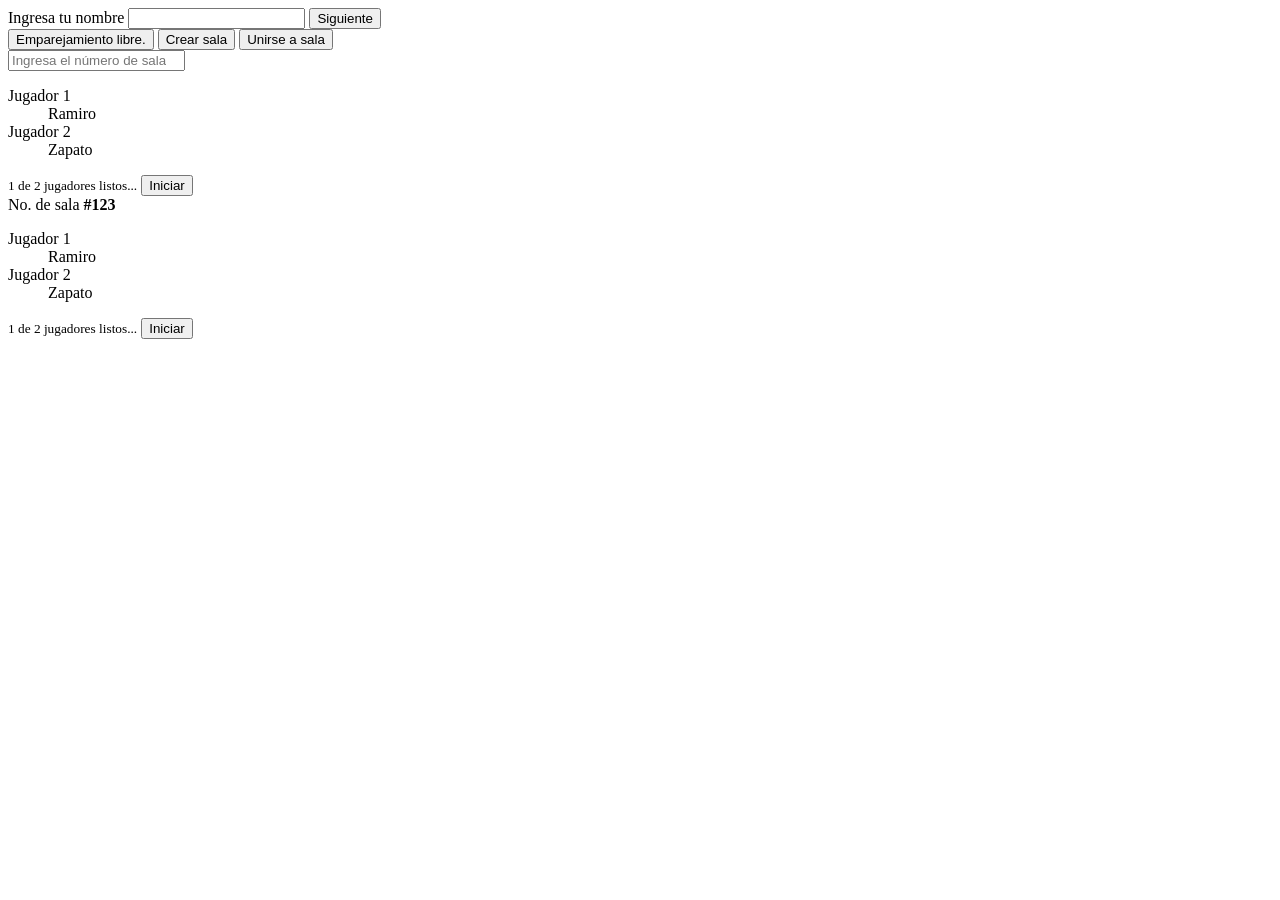
==== Web/Html/Index.html @ 59140bf2 "Respuesta de solicitud http de html, css y js." ====
﻿<!DOCTYPE html>
<html lang="en">
<head>
    <meta charset="UTF-8">
    <meta name="viewport" content="width=device-width, initial-scale=1.0">
    <title>Battleship</title>
    <link rel="stylesheet" href="/battleship/css/Style.css">
    <script src="/battleship/js/Index.js"></script>
</head>
<body>
    <main>
        <div id="ingreso">
            <form>

                <label for="nombreUsuario">Ingresa tu nombre</label>
                <input id="nombreUsuario" type="text" />

                <button type="submit">Siguiente</button>
            </form>
        </div>

        <div id="seleccion">
            <button>Emparejamiento libre.</button>
            <button>Crear sala</button>
            <button>Unirse a sala</button>
        </div>

        <div id="sala">
            <form>
                <input type="number" placeholder="Ingresa el número de sala" />
                <dl title="Jugadores">
                    <dt>Jugador 1</dt>
                    <dd>Ramiro</dd>
                    <dt>Jugador 2</dt>
                    <dd>Zapato</dd>
                </dl>
                <small> 1 de 2 jugadores listos...</small>

                <button>Iniciar</button>
            </form>
        </div>

        <div id="espera">
            <span>No. de sala <b>#123</b></span>

            <dl title="Jugadores">
                <dt>Jugador 1</dt>
                <dd>Ramiro</dd>
                <dt>Jugador 2</dt>
                <dd>Zapato</dd>
            </dl>

            <small> 1 de 2 jugadores listos...</small>
            <button>Iniciar</button>


        </div>
    </main>
</body>
</html>
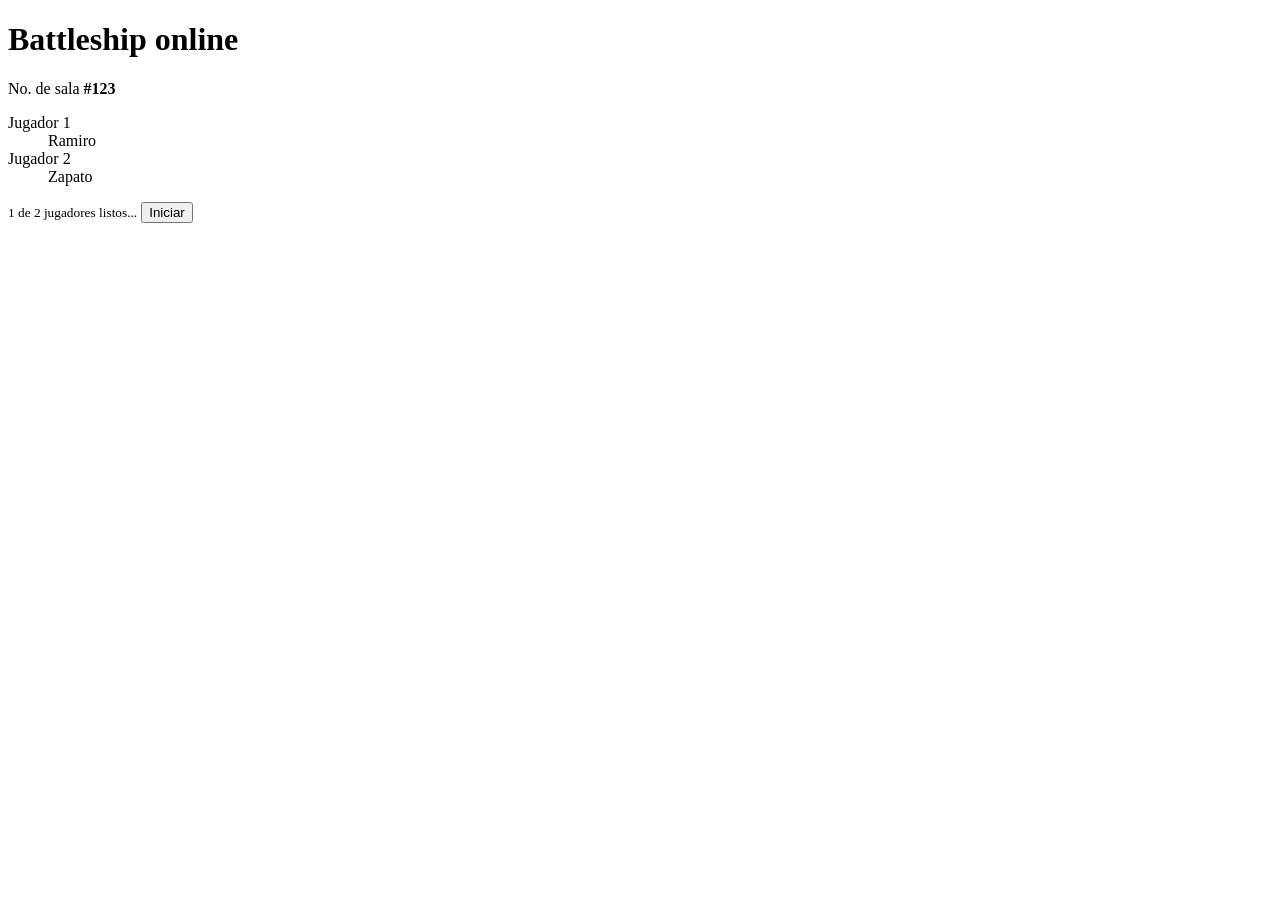
==== commit 2bcfa48e: "Diseño y respopnsividad." ====
--- a/Web/Html/Index.html
+++ b/Web/Html/Index.html
@@ -8,8 +8,12 @@
     <script src="/battleship/js/Index.js"></script>
 </head>
 <body>
+    <header>
+        <h1>Battleship online</h1>
+    </header>
     <main>
-        <div id="ingreso">
+
+        <!-- <div class="menu" id="ingreso">
             <form>
 
                 <label for="nombreUsuario">Ingresa tu nombre</label>
@@ -17,30 +21,28 @@
 
                 <button type="submit">Siguiente</button>
             </form>
-        </div>
-
-        <div id="seleccion">
-            <button>Emparejamiento libre.</button>
+        </div> -->
+        <!-- <div class="menu" id="seleccion">
+            <button>Emparejamiento libre</button>
             <button>Crear sala</button>
             <button>Unirse a sala</button>
-        </div>
-
-        <div id="sala">
+        </div> -->
+        <!-- <div class="menu" id="sala">
             <form>
-                <input type="number" placeholder="Ingresa el número de sala" />
+                <input id="numeroSala" type="text" placeholder="Ingresa el número de sala" />
                 <dl title="Jugadores">
-                    <dt>Jugador 1</dt>
+                    <dt>Jugador 1:</dt>
                     <dd>Ramiro</dd>
-                    <dt>Jugador 2</dt>
+                    <dt>Jugador 2:</dt>
                     <dd>Zapato</dd>
                 </dl>
                 <small> 1 de 2 jugadores listos...</small>
 
                 <button>Iniciar</button>
             </form>
-        </div>
+        </div> -->
 
-        <div id="espera">
+        <div class="menu" id="espera">
             <span>No. de sala <b>#123</b></span>
 
             <dl title="Jugadores">
@@ -52,9 +54,8 @@
 
             <small> 1 de 2 jugadores listos...</small>
             <button>Iniciar</button>
+        </div>
 
-
-        </div>
     </main>
 </body>
 </html>
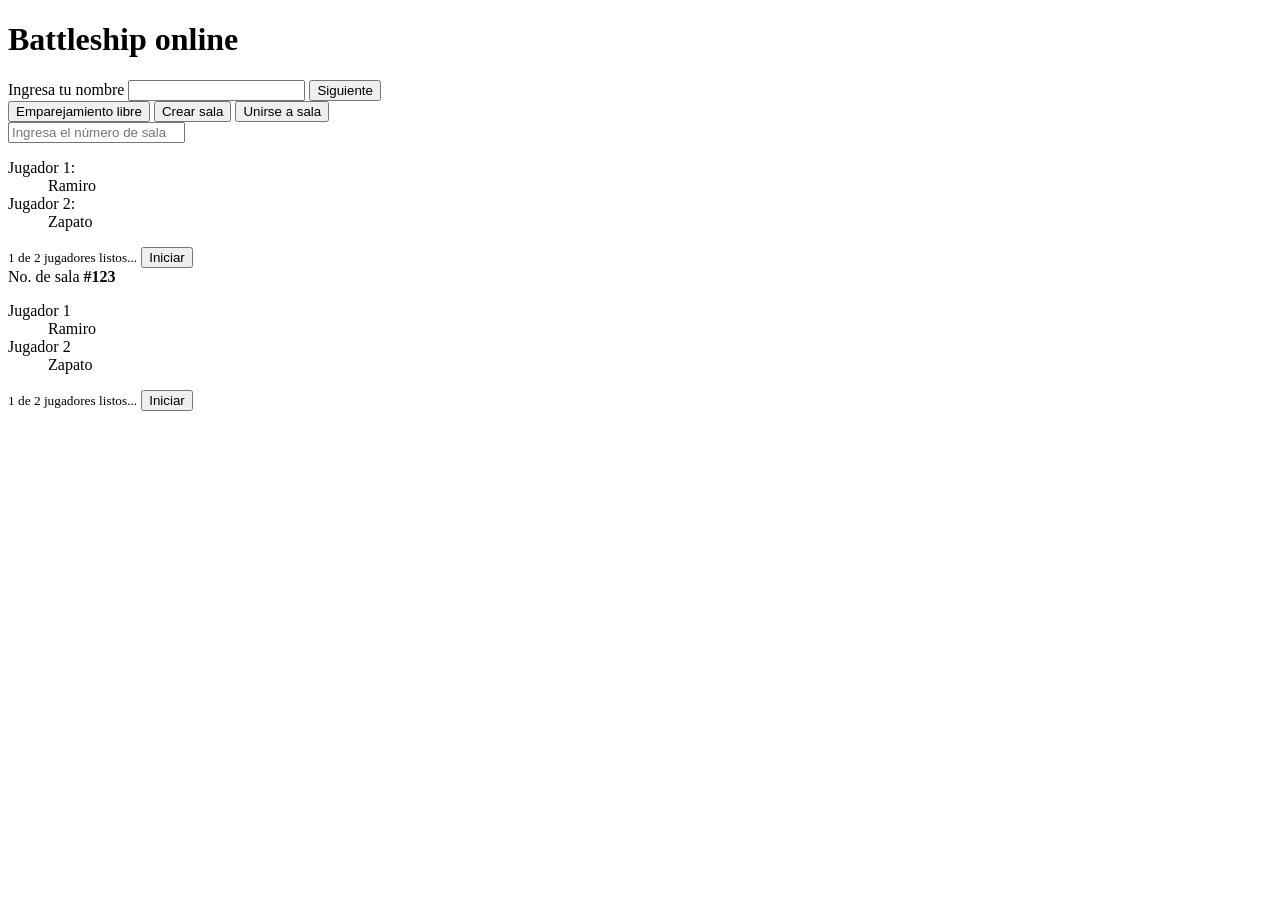
==== commit 451feef6: "colocar Ids y clases y refrenciarlos mediante js." ====
--- a/Web/Html/Index.html
+++ b/Web/Html/Index.html
@@ -13,21 +13,22 @@
     </header>
     <main>
 
-        <!-- <div class="menu" id="ingreso">
+         <div id="ingreso" class="menu invisible">
             <form>
-
                 <label for="nombreUsuario">Ingresa tu nombre</label>
                 <input id="nombreUsuario" type="text" />
 
-                <button type="submit">Siguiente</button>
+                <button id="ingresarNombre" type="submit">Siguiente</button>
             </form>
-        </div> -->
-        <!-- <div class="menu" id="seleccion">
-            <button>Emparejamiento libre</button>
-            <button>Crear sala</button>
-            <button>Unirse a sala</button>
-        </div> -->
-        <!-- <div class="menu" id="sala">
+        </div> 
+
+         <div id="seleccion" class="menu invisible">
+            <button id="matchmaking">Emparejamiento libre</button>
+            <button id="crearSala">Crear sala</button>
+            <button id="unirseSala">Unirse a sala</button>
+        </div> 
+
+         <div id="sala" class="menu invisible">
             <form>
                 <input id="numeroSala" type="text" placeholder="Ingresa el número de sala" />
                 <dl title="Jugadores">
@@ -38,11 +39,11 @@
                 </dl>
                 <small> 1 de 2 jugadores listos...</small>
 
-                <button>Iniciar</button>
+                <button class="listo">Iniciar</button>
             </form>
-        </div> -->
+        </div> 
 
-        <div class="menu" id="espera">
+        <div id="espera" class="menu invisible">
             <span>No. de sala <b>#123</b></span>
 
             <dl title="Jugadores">
@@ -53,9 +54,10 @@
             </dl>
 
             <small> 1 de 2 jugadores listos...</small>
-            <button>Iniciar</button>
+            <button class="iniciar">Iniciar</button>
         </div>
 
+       
     </main>
 </body>
 </html>
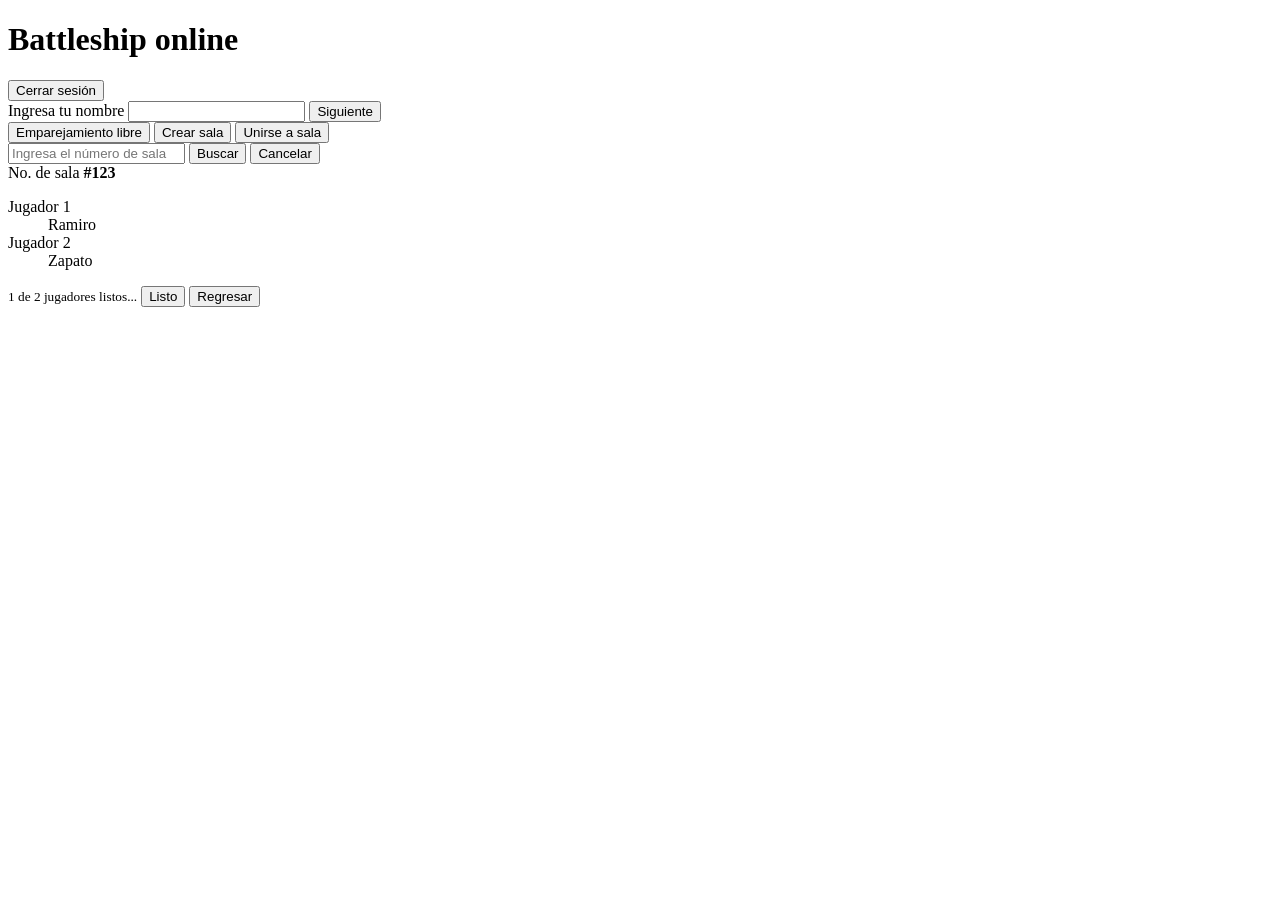
==== commit ad56b483: "Navegación en la página inicial." ====
--- a/Web/Html/Index.html
+++ b/Web/Html/Index.html
@@ -13,33 +13,33 @@
     </header>
     <main>
 
-         <div id="ingreso" class="menu invisible">
-            <form>
-                <label for="nombreUsuario">Ingresa tu nombre</label>
-                <input id="nombreUsuario" type="text" />
+        <button id="cerrarSesion" class="invisible">Cerrar sesión</button>
 
-                <button id="ingresarNombre" type="submit">Siguiente</button>
-            </form>
+         <div id="ingreso" class="menu">
+             <form>
+                 <label for="nombreUsuario">Ingresa tu nombre</label>
+                 <input id="nombreUsuario" type="text" required />
+
+                 <span id="errorIngreso"></span>
+
+                 <button id="ingresarNombre" >Siguiente</button>
+             </form>
         </div> 
 
          <div id="seleccion" class="menu invisible">
-            <button id="matchmaking">Emparejamiento libre</button>
-            <button id="crearSala">Crear sala</button>
-            <button id="unirseSala">Unirse a sala</button>
-        </div> 
+             <button id="matchmaking">Emparejamiento libre</button>
+             <button id="crearSala">Crear sala</button>
+             <button id="unirseSala">Unirse a sala</button>
+         </div> 
 
          <div id="sala" class="menu invisible">
             <form>
-                <input id="numeroSala" type="text" placeholder="Ingresa el número de sala" />
-                <dl title="Jugadores">
-                    <dt>Jugador 1:</dt>
-                    <dd>Ramiro</dd>
-                    <dt>Jugador 2:</dt>
-                    <dd>Zapato</dd>
-                </dl>
-                <small> 1 de 2 jugadores listos...</small>
+                <input id="numeroSala" type="text" placeholder="Ingresa el número de sala" required />
 
-                <button class="listo">Iniciar</button>
+                <span id="errorNumSala"></span>
+
+                <button id="buscar">Buscar</button>
+                <button type="button" class="cancelar">Cancelar</button>
             </form>
         </div> 
 
@@ -54,7 +54,8 @@
             </dl>
 
             <small> 1 de 2 jugadores listos...</small>
-            <button class="iniciar">Iniciar</button>
+            <button class="listo">Listo</button>
+            <button type="button" class="cancelar">Regresar</button>
         </div>
 
        
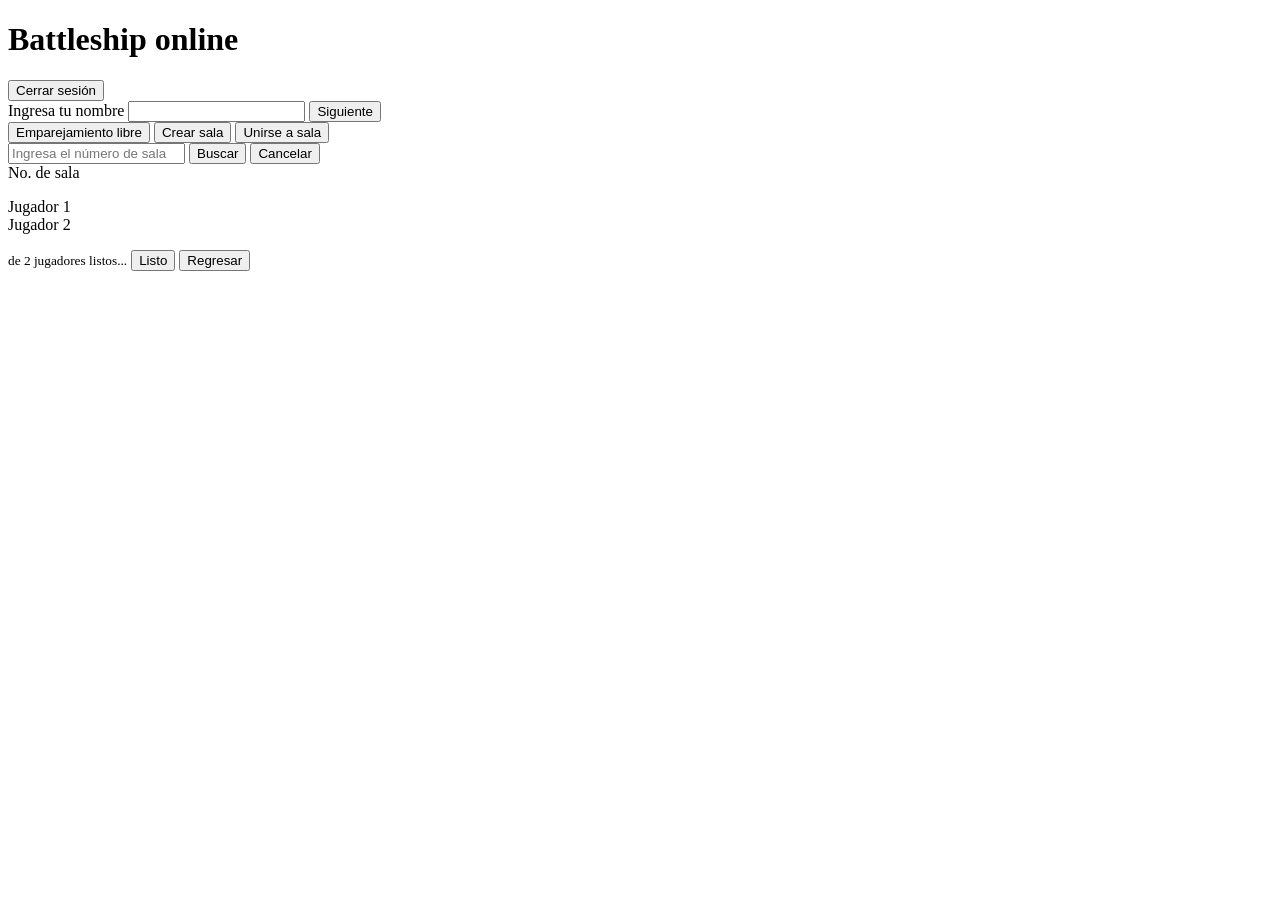
==== commit 7ab8e432: "Comunicación de ida y regreso del cliente al servidor, ya se envía la solicitud de sala y ya se reci" ====
--- a/Web/Html/Index.html
+++ b/Web/Html/Index.html
@@ -44,16 +44,16 @@
         </div> 
 
         <div id="espera" class="menu invisible">
-            <span>No. de sala <b>#123</b></span>
+            <span>No. de sala <b id="lblNum"></b></span>
 
             <dl title="Jugadores">
                 <dt>Jugador 1</dt>
-                <dd>Ramiro</dd>
+                <dd id="Jugador1"></dd>
                 <dt>Jugador 2</dt>
-                <dd>Zapato</dd>
+                <dd id="Jugador2"></dd>
             </dl>
 
-            <small> 1 de 2 jugadores listos...</small>
+            <small id="countJugadores">  de 2 jugadores listos...</small>
             <button class="listo">Listo</button>
             <button type="button" class="cancelar">Regresar</button>
         </div>
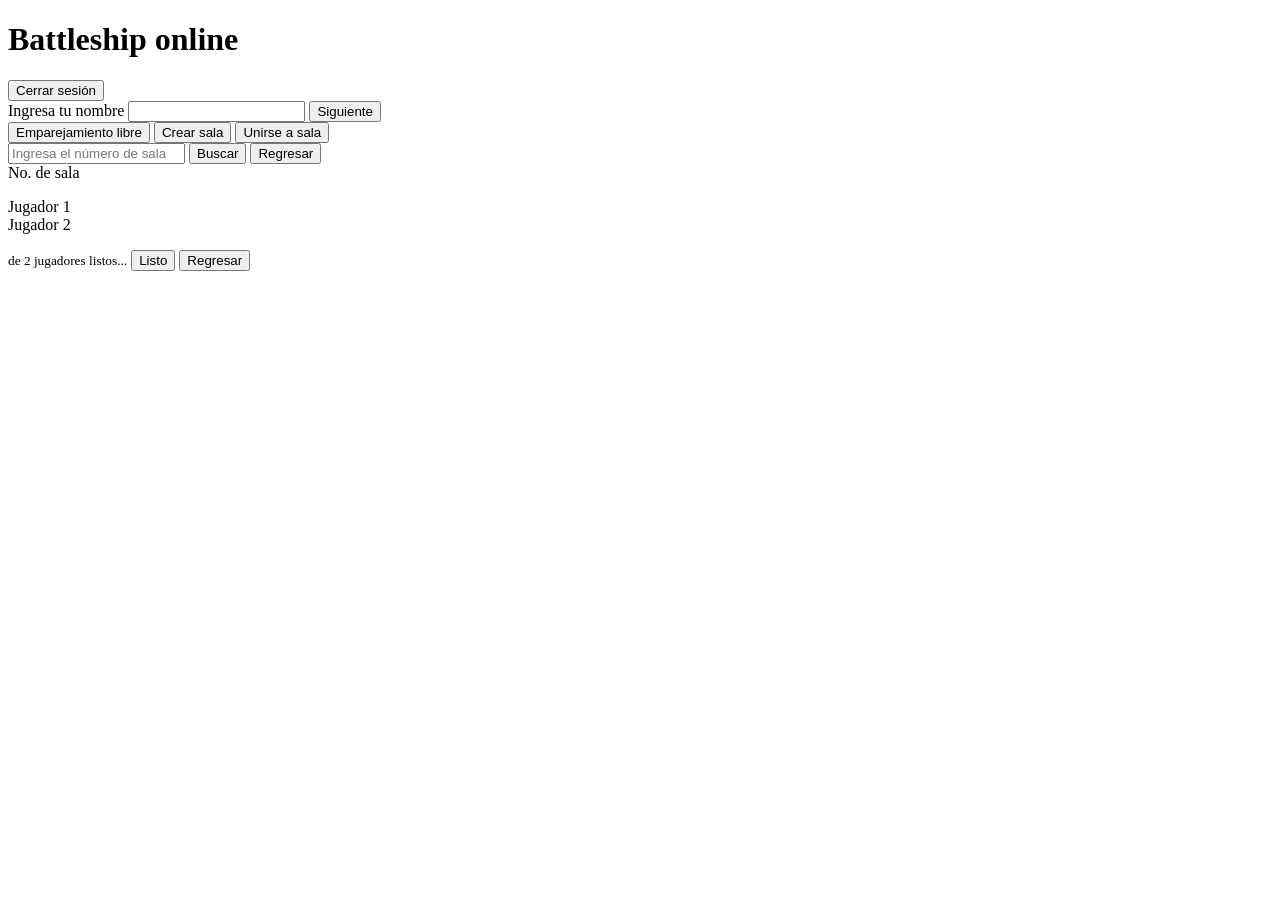
==== commit 52bcbcc5: "Corrección de los errores de la página Menu." ====
--- a/Web/Html/Index.html
+++ b/Web/Html/Index.html
@@ -5,7 +5,7 @@
     <meta name="viewport" content="width=device-width, initial-scale=1.0">
     <title>Battleship</title>
     <link rel="stylesheet" href="/battleship/css/Style.css">
-    <script src="/battleship/js/Index.js"></script>
+    <script src="/battleship/js/Menu.js"></script>
 </head>
 <body>
     <header>
@@ -39,7 +39,7 @@
                 <span id="errorNumSala"></span>
 
                 <button id="buscar">Buscar</button>
-                <button type="button" class="cancelar">Cancelar</button>
+                <button type="button" class="cancelar_buscar">Regresar</button>
             </form>
         </div> 
 
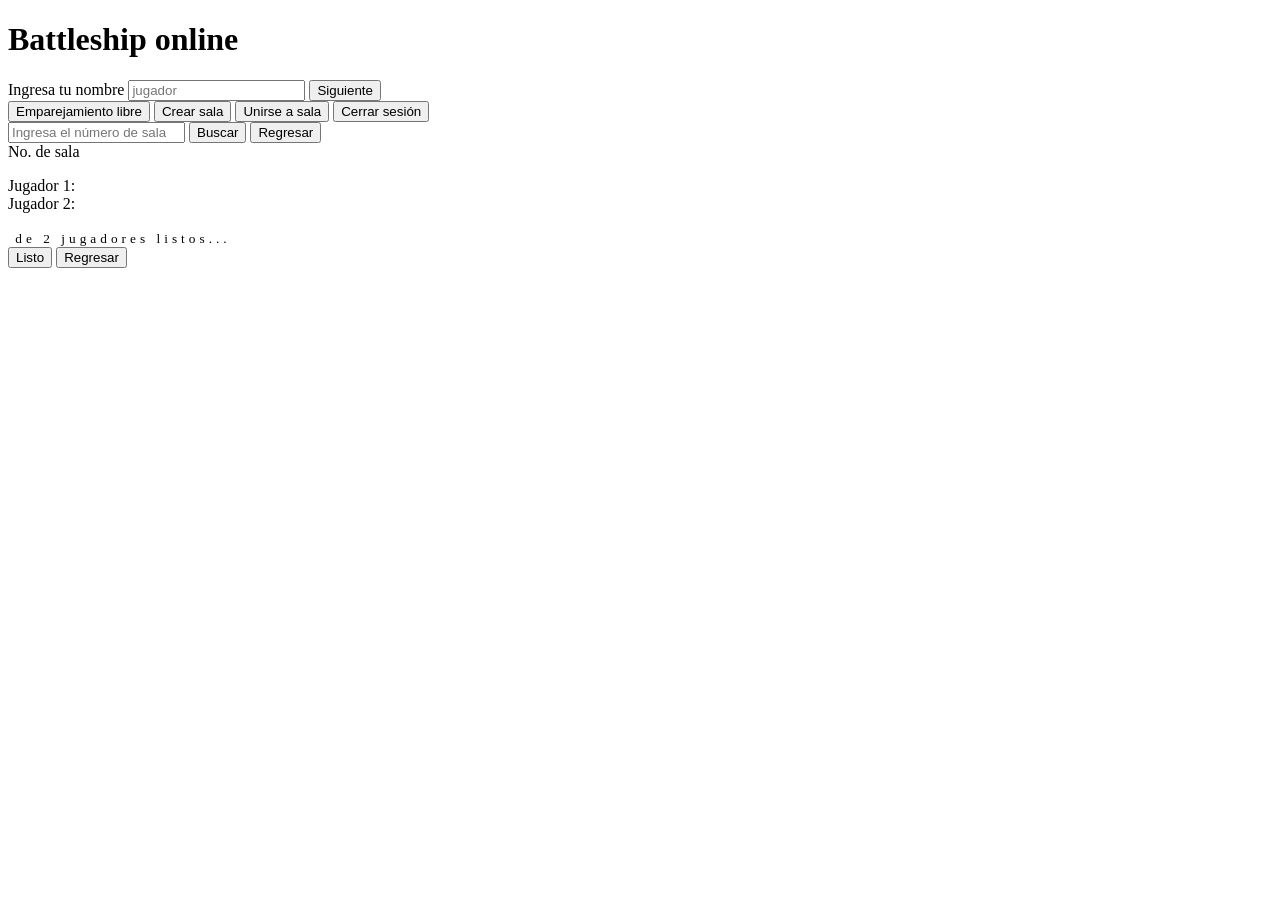
==== commit 78313fca: "Ajustes de diseño." ====
--- a/Web/Html/Index.html
+++ b/Web/Html/Index.html
@@ -13,14 +13,14 @@
     </header>
     <main>
 
-        <button id="cerrarSesion" class="invisible">Cerrar sesión</button>
+        <!--<button id="cerrarSesion" class="invisible">Cerrar sesión</button>-->
 
          <div id="ingreso" class="menu">
              <form>
                  <label for="nombreUsuario">Ingresa tu nombre</label>
-                 <input id="nombreUsuario" type="text" required />
+                 <input id="nombreUsuario" type="text" placeholder="jugador" required />
 
-                 <span id="errorIngreso"></span>
+                 <span class="error" id="errorIngreso"></span>
 
                  <button id="ingresarNombre" >Siguiente</button>
              </form>
@@ -30,13 +30,14 @@
              <button id="matchmaking">Emparejamiento libre</button>
              <button id="crearSala">Crear sala</button>
              <button id="unirseSala">Unirse a sala</button>
+             <button id="cerrarSesion" class="invisible">Cerrar sesión</button>
          </div> 
 
          <div id="sala" class="menu invisible">
             <form>
                 <input id="numeroSala" type="text" placeholder="Ingresa el número de sala" required />
 
-                <span id="errorNumSala"></span>
+                <span class="error" id="errorNumSala"></span>
 
                 <button id="buscar">Buscar</button>
                 <button type="button" class="cancelar_buscar">Regresar</button>
@@ -47,13 +48,42 @@
             <span>No. de sala <b id="lblNum"></b></span>
 
             <dl title="Jugadores">
-                <dt>Jugador 1</dt>
+                <dt>Jugador 1:</dt>
                 <dd id="Jugador1"></dd>
-                <dt>Jugador 2</dt>
+                <dt>Jugador 2:</dt>
                 <dd id="Jugador2"></dd>
             </dl>
 
-            <small id="countJugadores">  de 2 jugadores listos...</small>
+            <!--a ver que tal sale mi animacion-->
+            <div class="contenedor_char">
+                <small class="char" id="countJugadores"></small>
+                <small class="char">&nbsp;</small>
+                <small class="char">d</small>
+                <small class="char">e</small>
+                <small class="char">&nbsp;</small>
+                <small class="char">2</small>
+                <small class="char">&nbsp;</small>
+                <small class="char">j</small>
+                <small class="char">u</small>
+                <small class="char">g</small>
+                <small class="char">a</small>
+                <small class="char">d</small>
+                <small class="char">o</small>
+                <small class="char">r</small>
+                <small class="char">e</small>
+                <small class="char">s</small>
+                <small class="char">&nbsp;</small>
+                <small class="char">l</small>
+                <small class="char">i</small>
+                <small class="char">s</small>
+                <small class="char">t</small>
+                <small class="char">o</small>
+                <small class="char">s</small>
+                <small class="char">.</small>
+                <small class="char">.</small>
+                <small class="char">.</small>
+            </div>
+            <!--<small >  de 2 jugadores listos...</small>-->
             <button class="listo">Listo</button>
             <button type="button" class="cancelar">Regresar</button>
         </div>
